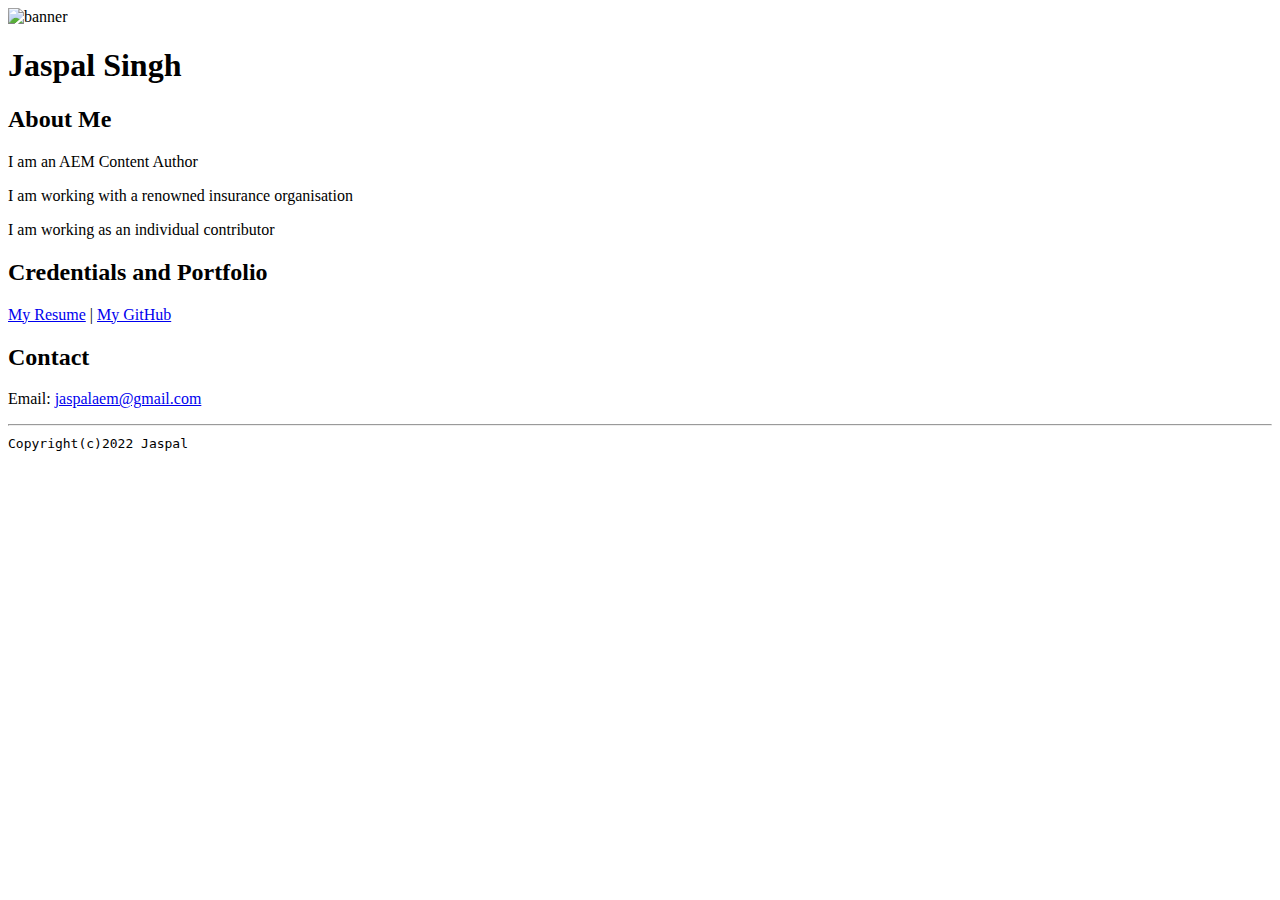
==== index.html @ 2ee46b5a "Add files via upload" ====
<!doctype html>

<!-- this is a comment for human! -->

<html lang="en">

  <header>

    <title>Jaspal Portfolio</title>
    <link rel="stylesheet" href="css/master.css">
    <link rel="FaviconIcon" href="favicon.ico" type="image/x-icon">
    <link rel="shortcut" href="favicon.ico" type="image/x-icon">
    <meta name="viewport" content="width-device-width, initial-scale-1, shrink-to-fit-no">
    <meta name="name" content = "Jaspal SIngh's Portal">
    <meta name="robots" content="noindex, nofollow">
  </header>

  <body>
    <img src="images/banner.jpg" width="75%" alt="banner">
    <h1>Jaspal Singh</h1>
    <h2>About Me</h2>
    <p>I am an AEM Content Author</p>
    <p> I am working with a renowned insurance organisation</p>
    <p> I am working as an individual contributor</p>
    <h2>Credentials and Portfolio</h2>
    <p><a href="resume.html">My Resume</a> | <a href="https://github.com/jas-pal">My GitHub</a></p>
    <h2>Contact</h2>
    <p>Email: <a href =" mailto:jaspalaem@gmail.com"> jaspalaem@gmail.com</a></p>

  </body>

  <footer>
    <hr>
    <code>Copyright(c)2022 Jaspal</code>
  </footer>

</html>
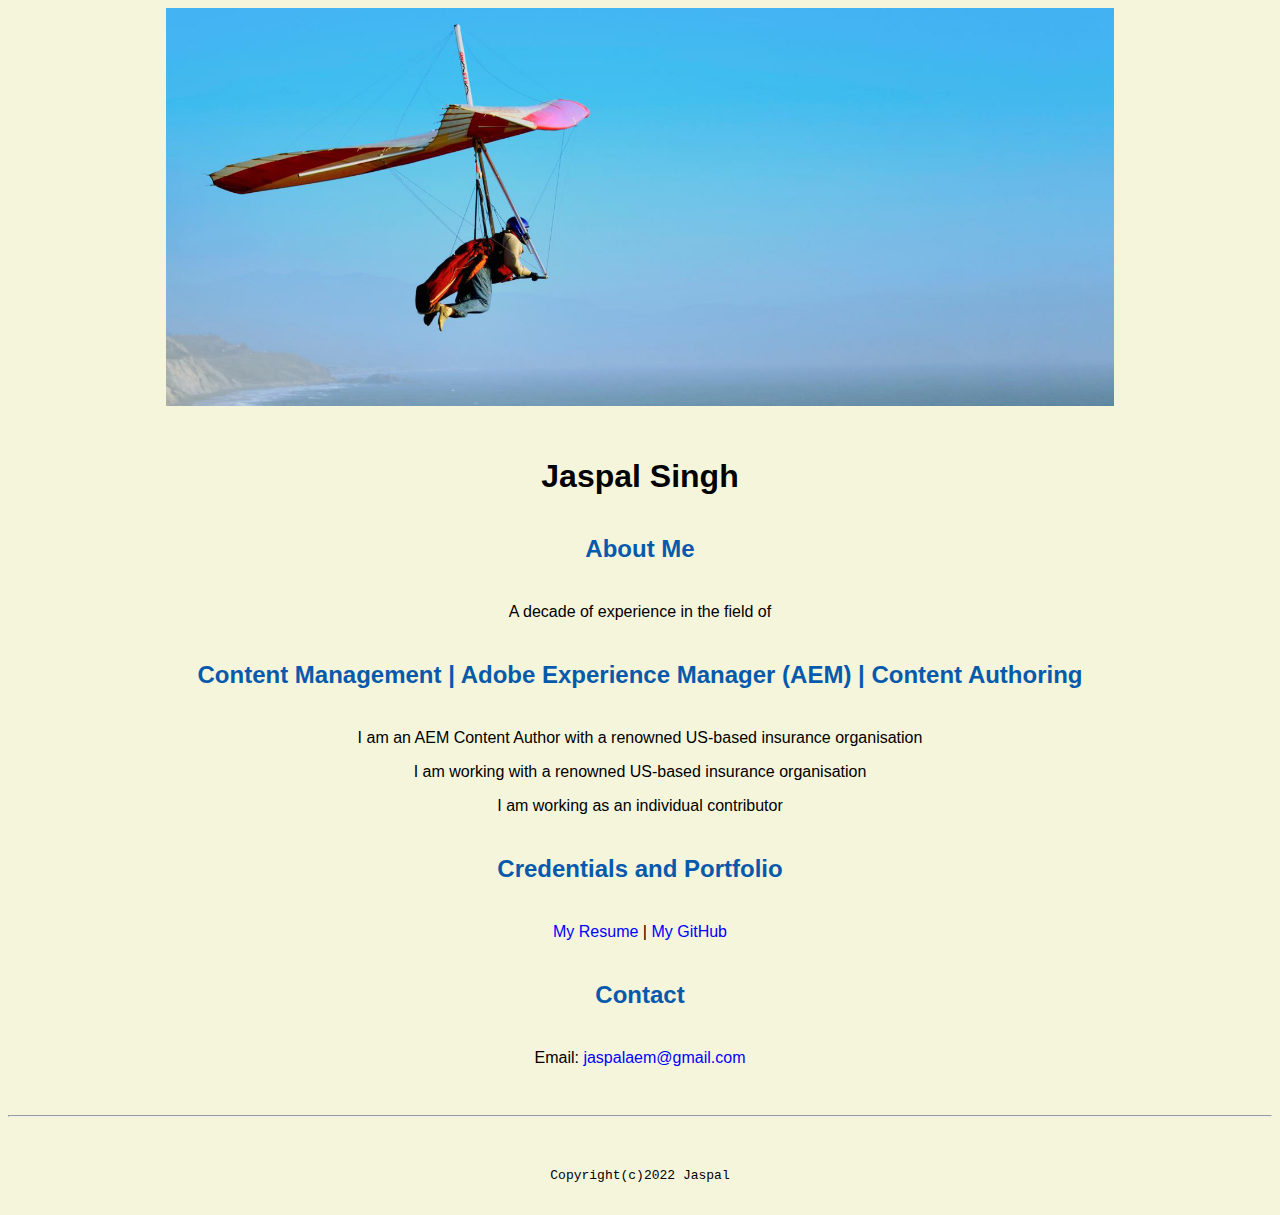
==== commit b3129b80: "Update index.html" ====
--- a/index.html
+++ b/index.html
@@ -19,8 +19,10 @@
     <img src="images/banner.jpg" width="75%" alt="banner">
     <h1>Jaspal Singh</h1>
     <h2>About Me</h2>
-    <p>I am an AEM Content Author</p>
-    <p> I am working with a renowned insurance organisation</p>
+    <p>A decade of experience in the field of</p>
+    <h2>Content Management | Adobe Experience Manager (AEM) | Content Authoring</h2>
+    <p>I am an AEM Content Author with a renowned US-based insurance organisation</p>
+    <p>I am working with a renowned US-based insurance organisation</p>
     <p> I am working as an individual contributor</p>
     <h2>Credentials and Portfolio</h2>
     <p><a href="resume.html">My Resume</a> | <a href="https://github.com/jas-pal">My GitHub</a></p>
--- a/css/master.css
+++ b/css/master.css
@@ -0,0 +1,67 @@
+/* Cascading stylesheet for the website */
+
+/* Text inside these asterisks and slashes are comments for human */
+
+  a {
+    color: blue;/* set the text color to blue here */
+    text-decoration: none; /* This means we do not want hyperlinks to be underlined */
+  }
+
+  a:hover {
+    color: red;/* set the text color to red here */
+    text-decoration: none; /* This means we do not want hyperlinks to be underlined */
+  }
+
+  body {
+    background-color: beige;
+    color: black;
+
+    /* set the background color here */
+    /* set the text color to black here */
+    font-family: Arial, Helvetica, sans-serif;/* set the font here */
+    text-align: center;/* set the text alignment here */
+   }
+
+  footer {
+    margin-top: 2rem;
+    margin-bottom: 2rem;
+  }
+
+  h1 {
+    margin-bottom: 0.5rem;
+    margin-top: 3rem;
+   }
+
+  h2 {
+    color: #075AAB;
+    margin-bottom: 2.5rem;
+    margin-top: 2.5rem;
+  /* set the text color of to #075AAB here */
+    /* set both the bottom margin and top margin to 2.5rem here */
+   }
+
+  h3 {
+    margin-bottom: 0;
+    margin-top: 2rem;
+  }
+
+  h4 {
+    margin-bottom: 1rem;
+    margin-top: 0.5rem;
+  }
+
+  h5 {
+    margin-top: 0.5rem;
+  }
+
+  hr {
+    margin-bottom: 3rem;
+    margin-top: 3rem;
+  }
+
+  /* this controls how the bullet points in the resume page looks */
+  ul {
+    display: table;
+    margin: 0 auto;
+    text-align: left;
+  }
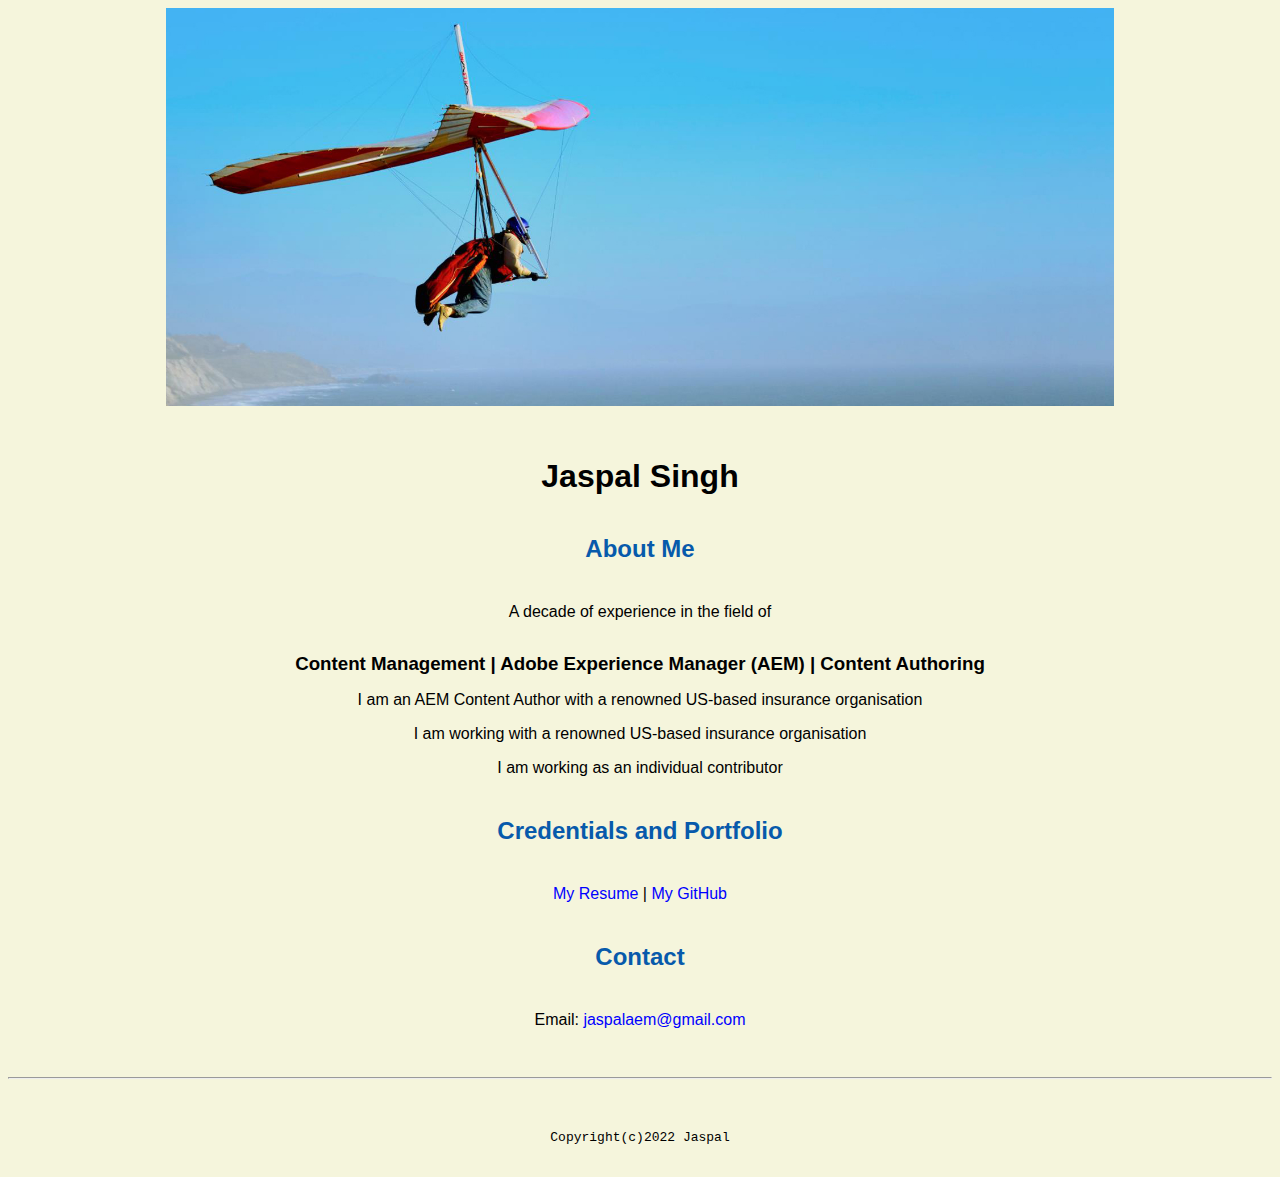
==== commit 8d90fbe7: "Update index.html" ====
--- a/index.html
+++ b/index.html
@@ -20,7 +20,7 @@
     <h1>Jaspal Singh</h1>
     <h2>About Me</h2>
     <p>A decade of experience in the field of</p>
-    <h2>Content Management | Adobe Experience Manager (AEM) | Content Authoring</h2>
+    <h3>Content Management | Adobe Experience Manager (AEM) | Content Authoring</h3>
     <p>I am an AEM Content Author with a renowned US-based insurance organisation</p>
     <p>I am working with a renowned US-based insurance organisation</p>
     <p> I am working as an individual contributor</p>
